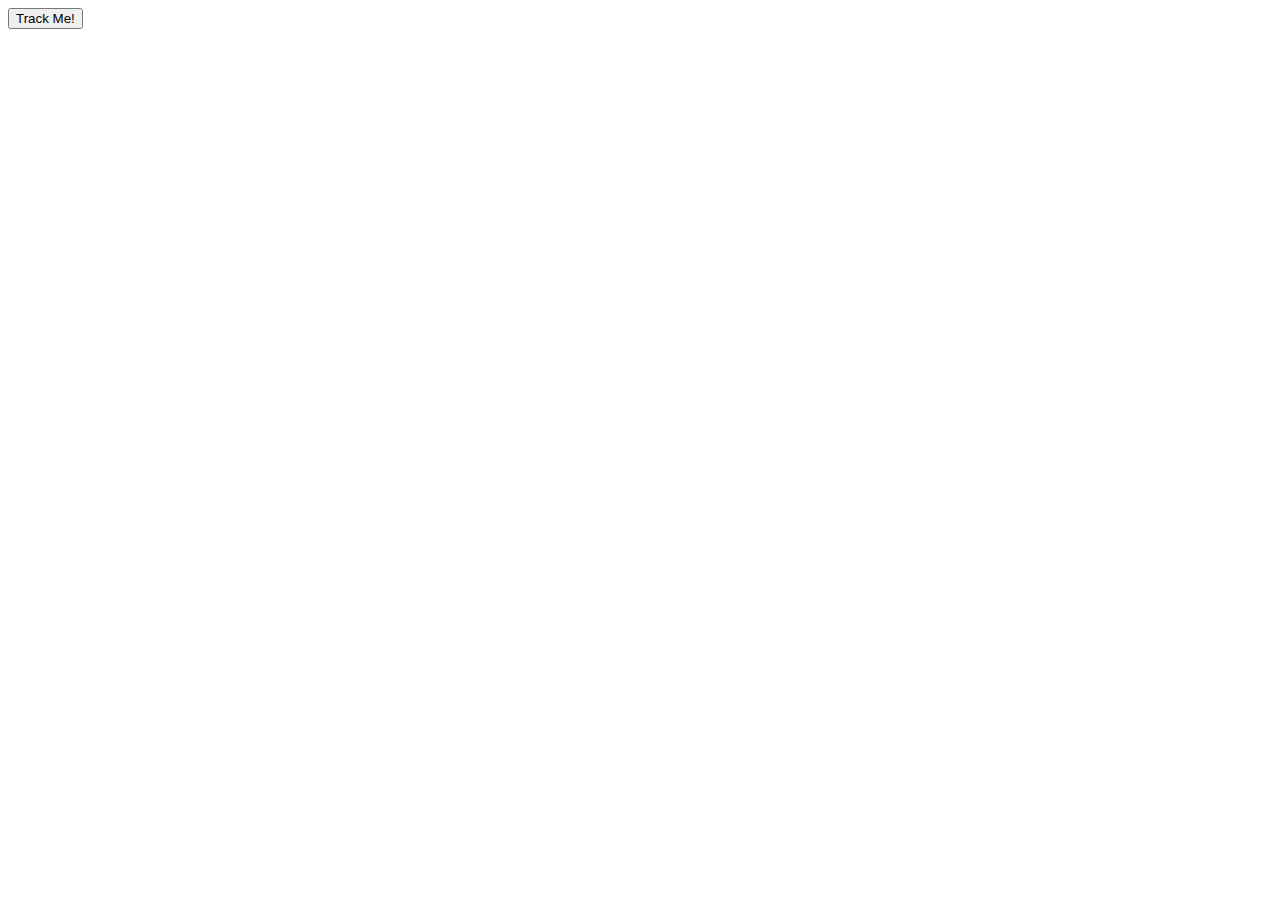
==== section18-HTTPRequests/lesson/index.html @ 8fc1d2a3 "finished promise section: concepts fully clear: implementation not 100% clear" ====
<!DOCTYPE html>
<html lang="en">
<head>
  <meta charset="UTF-8">
  <meta name="viewport" content="width=device-width, initial-scale=1.0">
  <meta http-equiv="X-UA-Compatible" content="ie=edge">
  <title>Async Code</title>
  <script src="app.js" defer></script>
</head>
<body>
  <button>Track Me!</button>
  <p></p>
</body>
</html>
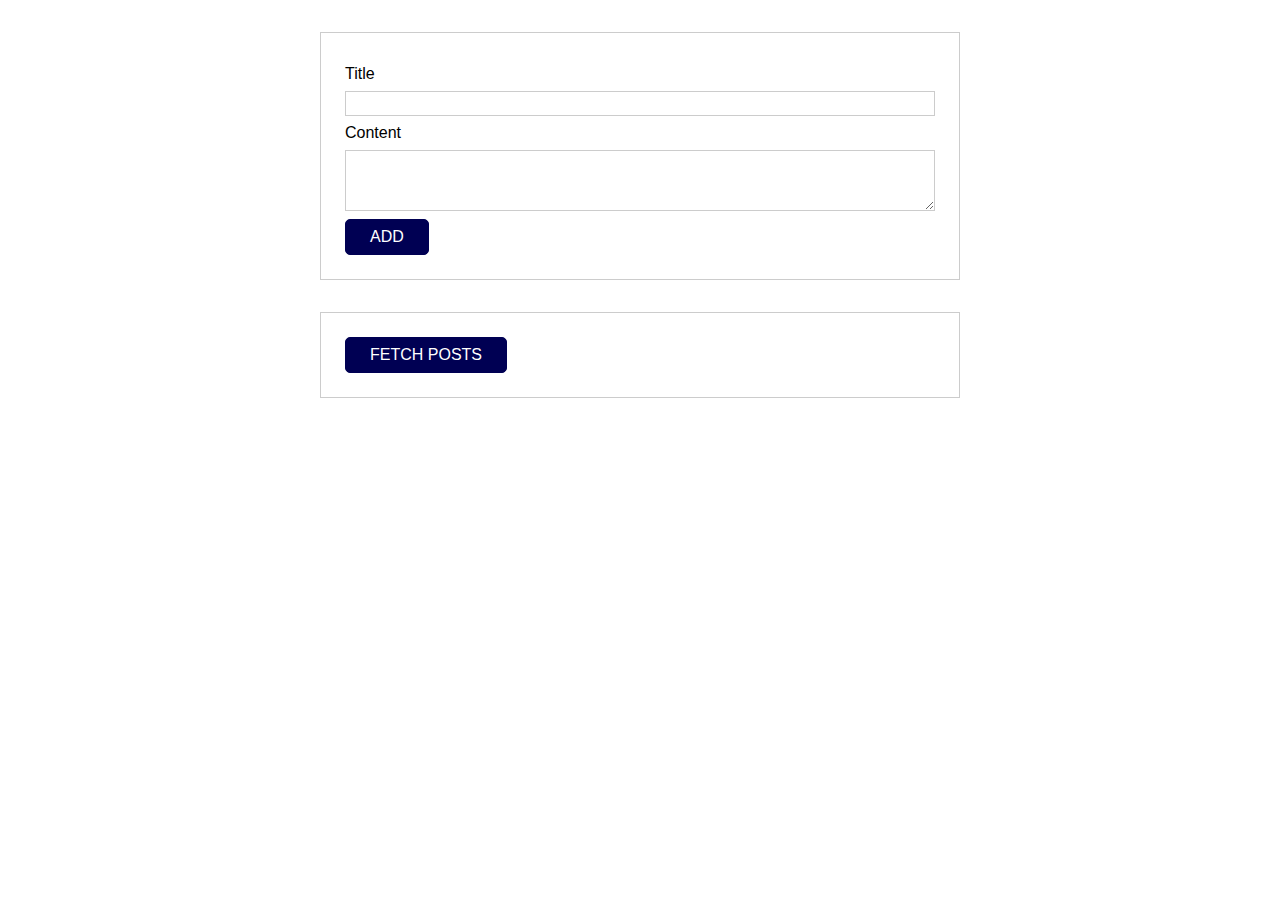
==== commit df68ff91: "Starting Http request sessions" ====
--- a/section18-HTTPRequests/lesson/index.html
+++ b/section18-HTTPRequests/lesson/index.html
@@ -1,14 +1,37 @@
 <!DOCTYPE html>
 <html lang="en">
-<head>
-  <meta charset="UTF-8">
-  <meta name="viewport" content="width=device-width, initial-scale=1.0">
-  <meta http-equiv="X-UA-Compatible" content="ie=edge">
-  <title>Async Code</title>
-  <script src="app.js" defer></script>
-</head>
-<body>
-  <button>Track Me!</button>
-  <p></p>
-</body>
-</html>+  <head>
+    <meta charset="UTF-8" />
+    <meta name="viewport" content="width=device-width, initial-scale=1.0" />
+    <meta http-equiv="X-UA-Compatible" content="ie=edge" />
+    <title>Http</title>
+    <link rel="stylesheet" href="assets/styles/app.css" />
+    <script src="assets/scripts/app.js" defer></script>
+  </head>
+  <body>
+    <template id = 'single-post'>
+      <li class="post-item">
+        <h2></h2>
+        <p></p>
+        <button>DELETE</button>
+      </li>
+    </template>
+    <section id="new-post">
+      <form>
+        <div class="form-control">
+          <label for="title">Title</label>
+          <input type="text" id="title" />
+        </div>
+        <div class="form-control">
+          <label for="content">Content</label>
+          <textarea rows="3" id="content"></textarea>
+        </div>
+        <button type="submit">ADD</button>
+      </form>
+    </section>
+    <section id="available-posts">
+      <button>FETCH POSTS</button>
+      <ul class="posts"></ul>
+    </section>
+  </body>
+</html>
--- a/section18-HTTPRequests/lesson/assets/styles/app.css
+++ b/section18-HTTPRequests/lesson/assets/styles/app.css
@@ -0,0 +1,97 @@
+* {
+  box-sizing: border-box;
+}
+
+html {
+  font-family: sans-serif;
+}
+
+body {
+  margin: 0;
+}
+
+button {
+  font: inherit;
+  border: 1px solid #000053;
+  color: white;
+  background: #000053;
+  padding: 0.5rem 1.5rem;
+  border-radius: 5px;
+  cursor: pointer;
+}
+
+button:focus {
+  outline: none;
+}
+
+button:hover,
+button:active {
+  background: #12128a;
+  border-color: #12128a;
+}
+
+label,
+input,
+textarea {
+  display: block;
+  margin: 0.5rem 0;
+}
+
+input,
+textarea {
+  width: 100%;
+  font: inherit;
+  padding: 0.15rem 0.25rem;
+  border: 1px solid #ccc;
+}
+
+input:focus,
+textarea:focus {
+  outline: none;
+  border-color: #000053;
+}
+
+section {
+  width: 40rem;
+  max-width: 90%;
+  margin: 2rem auto;
+  border: 1px solid #ccc;
+  padding: 1.5rem;
+}
+
+.form-control {
+  margin: 0.5rem 0;
+}
+
+.posts {
+  list-style: none;
+  margin: 0;
+  padding: 0;
+}
+
+.post-item {
+  margin: 1rem 0;
+  box-shadow: 0 2px 6px rgba(0, 0, 0, 0.26);
+  padding: 1rem;
+}
+
+.post-item h2,
+.post-item p {
+  margin: 0.5rem 0;
+}
+
+.post-item h2 {
+  font-size: 1.5rem;
+  color: #414141;
+}
+
+.post-item button {
+  border-color: #920101;
+  background: #920101;
+}
+
+.post-item button:hover,
+.post-item button:active {
+  border-color: #dd2929;
+  background: #dd2929;
+}
